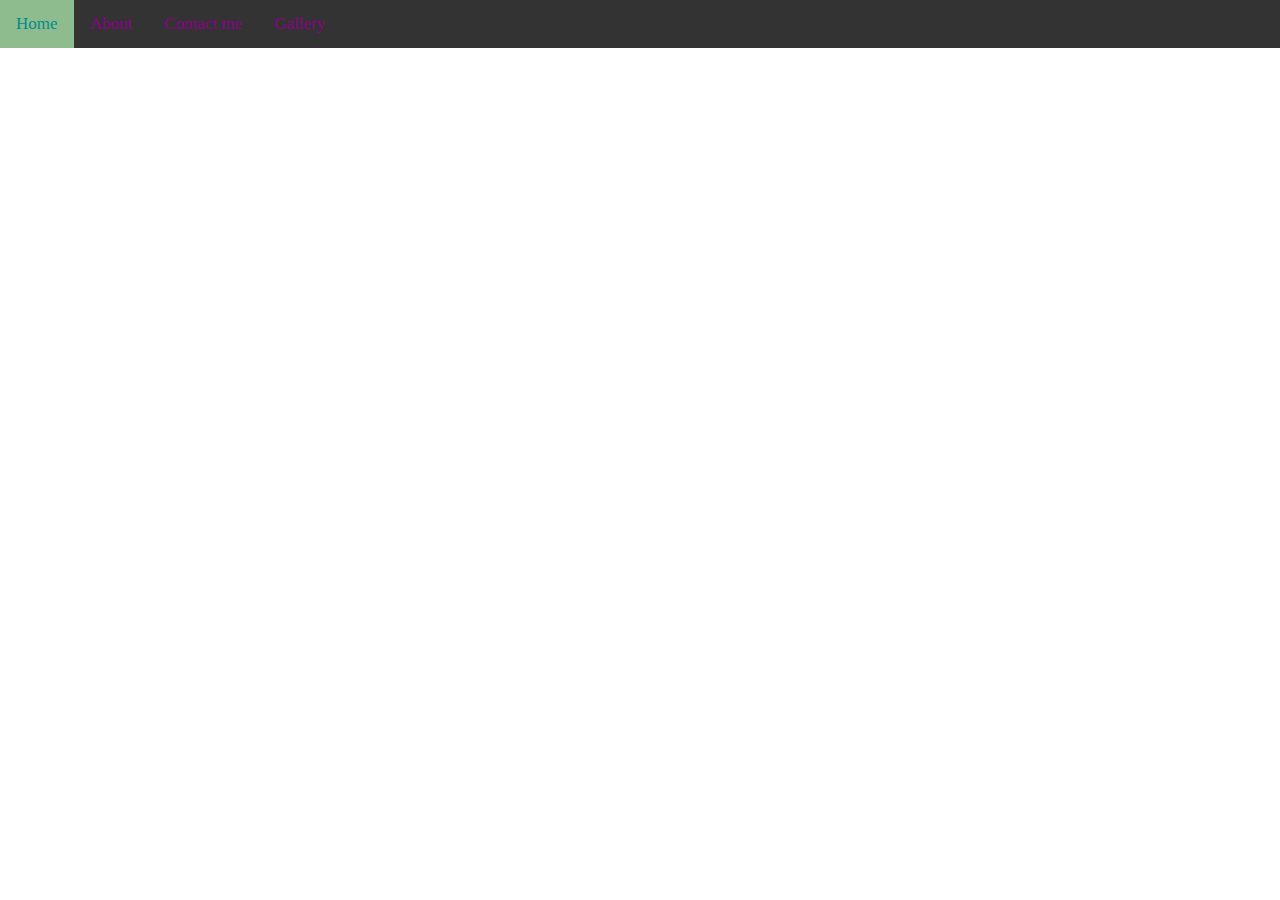
==== index.html @ 0b04ce09 "first commit" ====
<!DOCTYPE html>
<html lang="en">
  <head>
    <title>Document</title>
    <style>
      body {
        margin: 0;
        font-family: cursive;
      }
      .topnav {
        overflow: hidden;
        background-color: #333;
      }
      .topnav a {
        float: left;
        color: darkmagenta;
        text-align: center;
        padding: 14px 16px;
        text-decoration: none;
        font-size: 17px;
      }
      .topnav a:hover {
        background-color: lightcoral;
        color: darkred;
      }
      .topnav a.active {
        background-color: darkseagreen;
        color: darkcyan;
      }
    </style>
  </head>
  <body>
    <div class="topnav">
      <a class="active" href="index.html">Home</a>
      <a href="about.html">About</a>
      <a href="contactme.html">Contact me</a>
      <a href="gallery.html">Gallery</a>
    </div>
  </body>
</html>
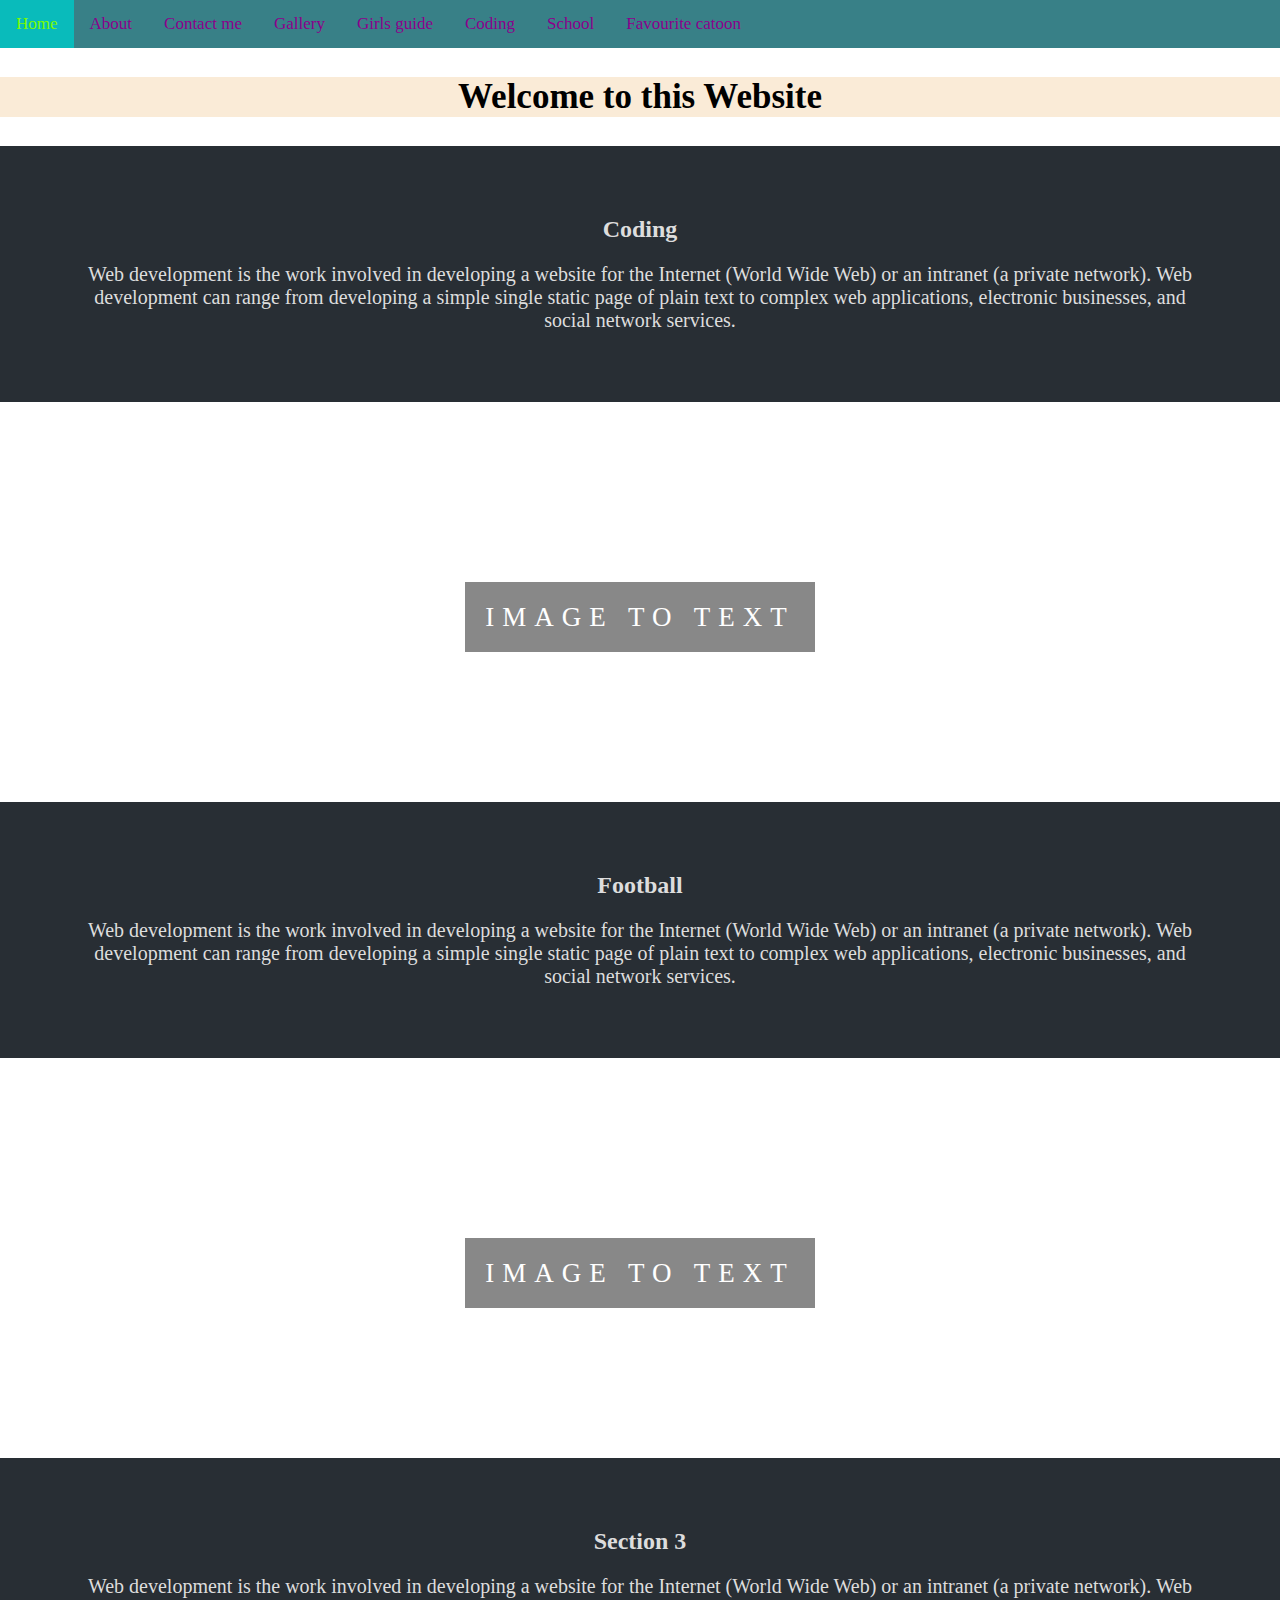
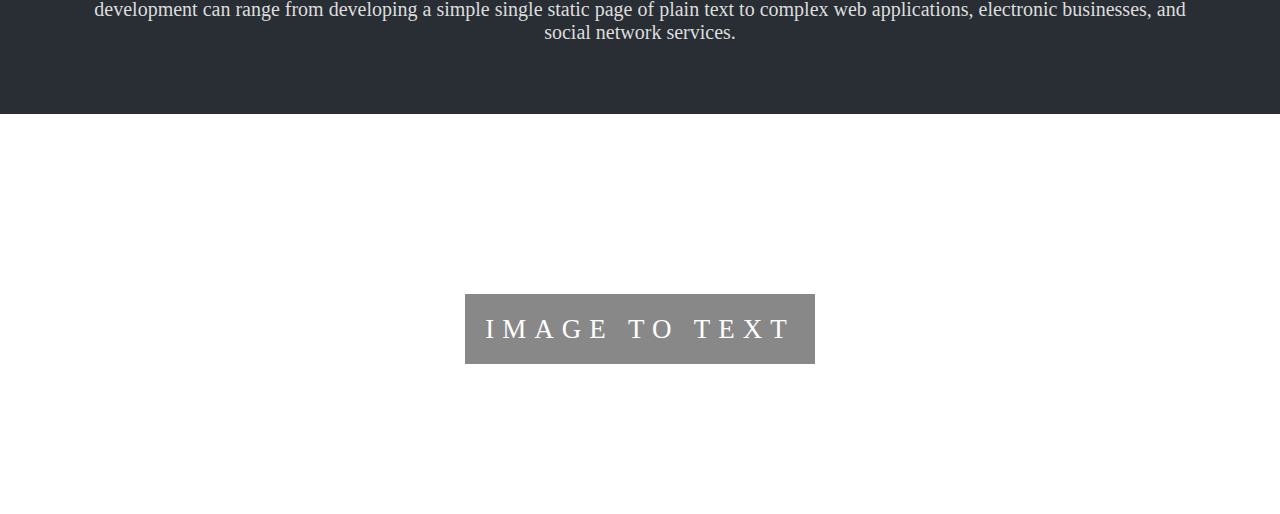
==== commit c0880610: "front" ====
--- a/index.html
+++ b/index.html
@@ -9,7 +9,7 @@
       }
       .topnav {
         overflow: hidden;
-        background-color: #333;
+        background-color: #388087;
       }
       .topnav a {
         float: left;
@@ -20,14 +20,15 @@
         font-size: 17px;
       }
       .topnav a:hover {
-        background-color: lightcoral;
-        color: darkred;
+        background-color: #6a89b7;
+        color: darkseagreen;
       }
       .topnav a.active {
-        background-color: darkseagreen;
-        color: darkcyan;
+        background-color: rgb(9, 187, 187);
+        color: lawngreen;
       }
     </style>
+    <link rel="stylesheet" href="style.css" />
   </head>
   <body>
     <div class="topnav">
@@ -35,6 +36,65 @@
       <a href="about.html">About</a>
       <a href="contactme.html">Contact me</a>
       <a href="gallery.html">Gallery</a>
+      <a href="girlguide.html">Girls guide</a>
+      <a href="codeing.html">Coding</a>
+      <a href="school.html">School</a>
+      <a href="fav.catoon.html">Favourite catoon</a>
+    </div>
+    <h2
+      style="
+        font-size: 35px;
+        background-color: antiquewhite;
+        text-align: center;
+      "
+    >
+      Welcome to this Website
+    </h2>
+
+    <section class="section section-dark">
+      <h2>Coding</h2>
+      <p>
+        Web development is the work involved in developing a website for the
+        Internet (World Wide Web) or an intranet (a private network). Web
+        development can range from developing a simple single static page of
+        plain text to complex web applications, electronic businesses, and
+        social network services.
+      </p>
+    </section>
+    <div class="pimg1">
+      <div class="ptext">
+        <span class="border trans"> Image to Text</span>
+      </div>
+    </div>
+    <section class="section section-dark">
+      <h2>Football</h2>
+      <p>
+        Web development is the work involved in developing a website for the
+        Internet (World Wide Web) or an intranet (a private network). Web
+        development can range from developing a simple single static page of
+        plain text to complex web applications, electronic businesses, and
+        social network services.
+      </p>
+    </section>
+    <div class="pimg2">
+      <div class="ptext">
+        <span class="border trans"> Image to Text</span>
+      </div>
+    </div>
+    <section class="section section-dark">
+      <h2>Section 3</h2>
+      <p>
+        Web development is the work involved in developing a website for the
+        Internet (World Wide Web) or an intranet (a private network). Web
+        development can range from developing a simple single static page of
+        plain text to complex web applications, electronic businesses, and
+        social network services.
+      </p>
+    </section>
+    <div class="pimg3">
+      <div class="ptext">
+        <span class="border trans"> Image to Text</span>
+      </div>
     </div>
   </body>
 </html>
--- a/style.css
+++ b/style.css
@@ -0,0 +1,55 @@
+p {
+  font-size: 20px;
+}
+
+.pimg1,
+.pimg2,
+.pimg3 {
+  position: relative;
+  opacity: 0.7;
+  background-position: center;
+  background-size: cover;
+  background-repeat: no-repeat;
+  background-attachment: fixed;
+}
+.pimg1 {
+  background-image: url("https://wallpapers.com/images/featured/flowers-nature-pictures-ygwro59z1sk51w2w.jpg");
+  min-height: 400px;
+}
+.pimg2 {
+  background-image: url("https://images.pexels.com/photos/206359/pexels-photo-206359.jpeg?cs=srgb&dl=pexels-pixabay-206359.jpg&fm=jpg");
+  min-height: 400px;
+}
+.pimg3 {
+  background-image: url("https://static.vecteezy.com/system/resources/thumbnails/039/210/128/small_2x/ai-generated-beautiful-nature-mountain-scenery-professionalgraphy-photo.jpg");
+  min-height: 400px;
+}
+.section {
+  text-align: center;
+  padding: 50px 80px;
+}
+.section-dark {
+  background-color: #282e34;
+  color: #ddd;
+}
+.ptext {
+  position: absolute;
+  top: 50%;
+  width: 100%;
+  text-align: center;
+  color: #000;
+  font-size: 27px;
+  letter-spacing: 8px;
+  text-transform: uppercase;
+}
+.ptext .border {
+  background-color: #111;
+  color: #fff;
+  padding: 20px;
+  opacity: 0.7;
+}
+@media (max-width: 568px) {
+  .pimg1 .pimg2 .pimg3 {
+    background-attachment: scroll;
+  }
+}
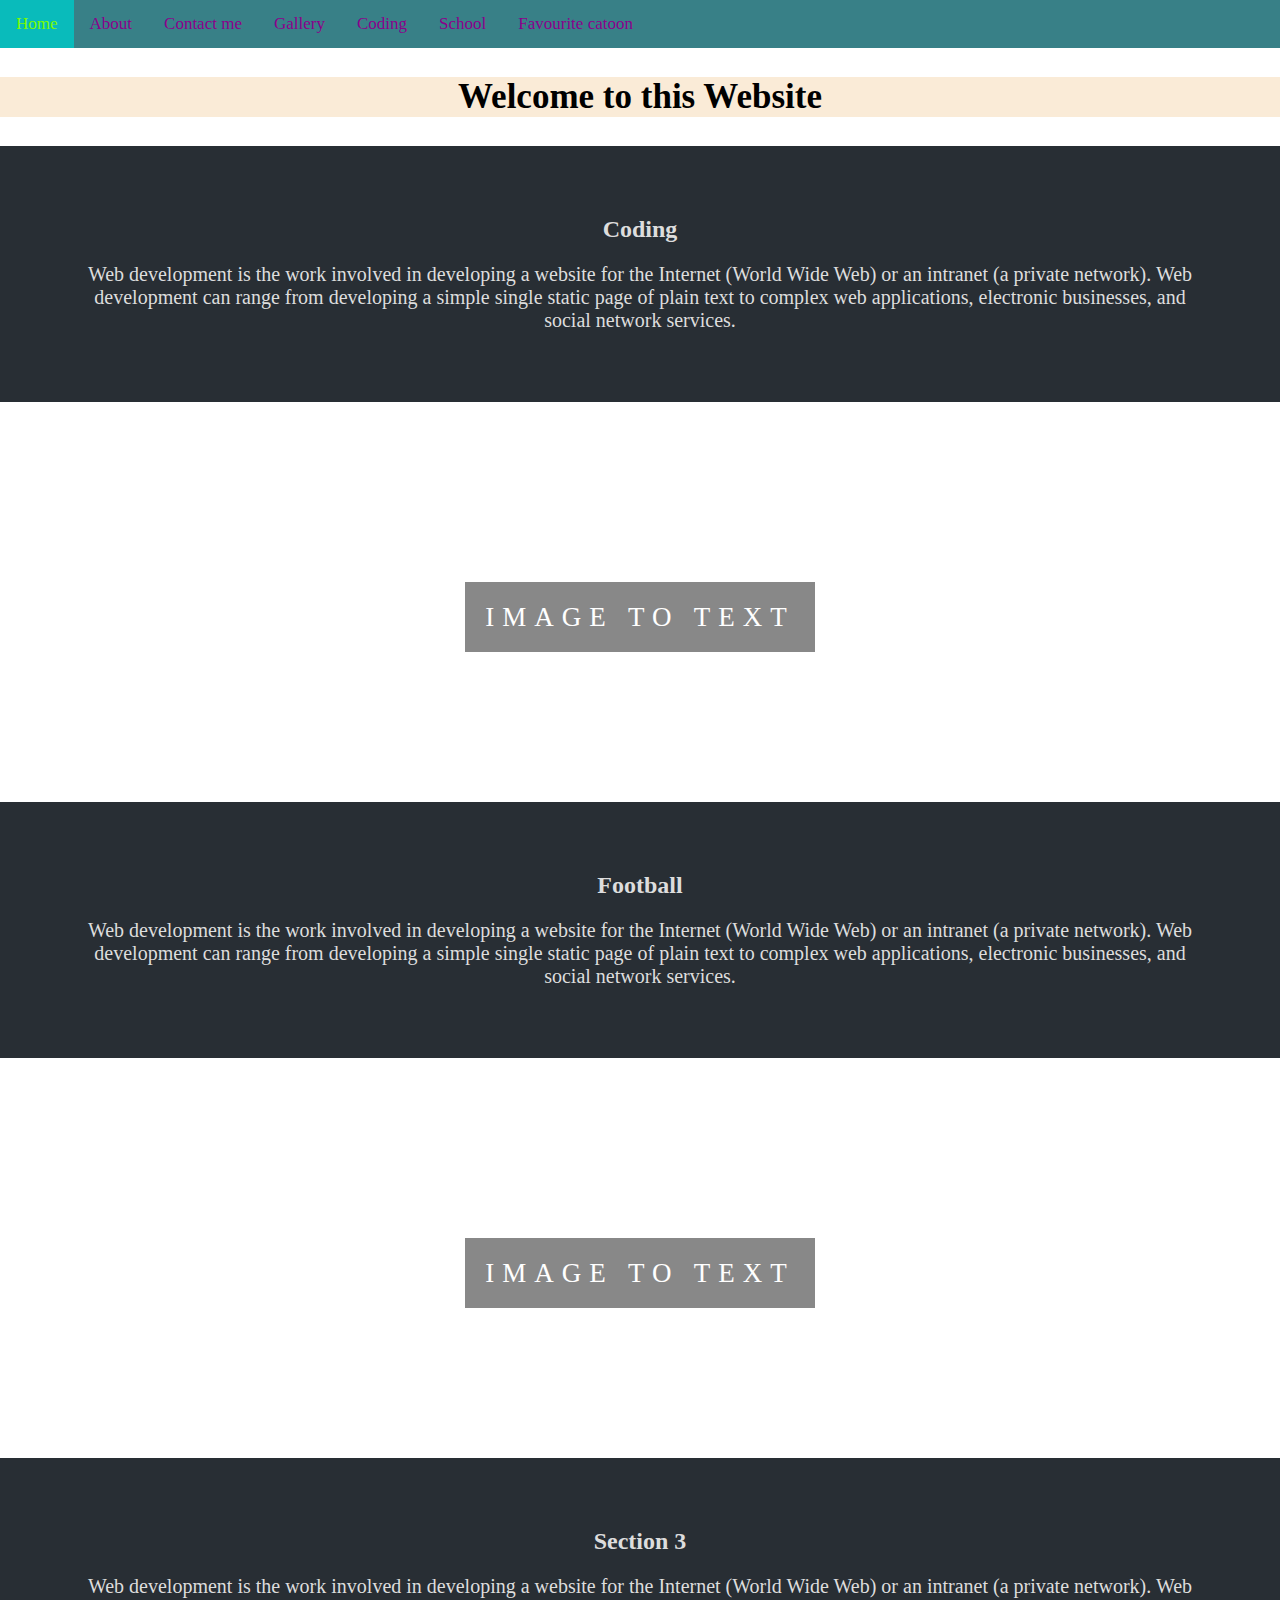
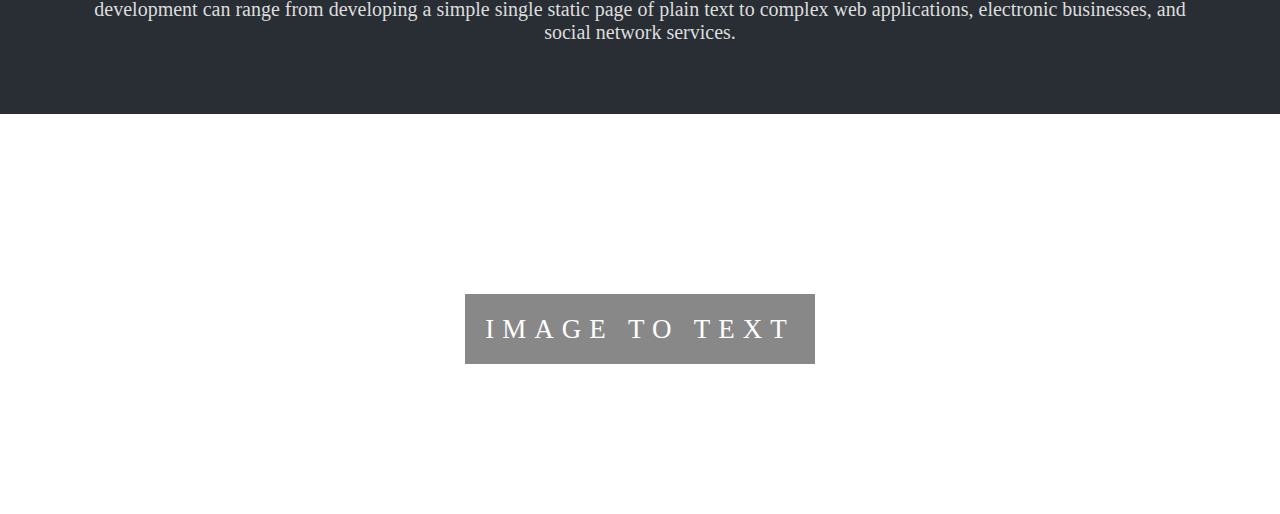
==== commit d11aecdf: "acp" ====
--- a/index.html
+++ b/index.html
@@ -36,7 +36,7 @@
       <a href="about.html">About</a>
       <a href="contactme.html">Contact me</a>
       <a href="gallery.html">Gallery</a>
-      <a href="girlguide.html">Girls guide</a>
+
       <a href="codeing.html">Coding</a>
       <a href="school.html">School</a>
       <a href="fav.catoon.html">Favourite catoon</a>
--- a/style.css
+++ b/style.css
@@ -24,6 +24,122 @@
   background-image: url("https://static.vecteezy.com/system/resources/thumbnails/039/210/128/small_2x/ai-generated-beautiful-nature-mountain-scenery-professionalgraphy-photo.jpg");
   min-height: 400px;
 }
+
+.pimg4,
+.pimg5,
+.pimg6 {
+  position: relative;
+  opacity: 0.7;
+  background-position: center;
+  background-size: cover;
+  background-repeat: no-repeat;
+  background-attachment: fixed;
+}
+.pimg4 {
+  background-image: url("https://wallpapers.com/images/featured/flowers-nature-pictures-ygwro59z1sk51w2w.jpg");
+  min-height: 400px;
+}
+.pimg5 {
+  background-image: url("https://images.pexels.com/photos/206359/pexels-photo-206359.jpeg?cs=srgb&dl=pexels-pixabay-206359.jpg&fm=jpg");
+  min-height: 400px;
+}
+.pimg6 {
+  background-image: url("https://static.vecteezy.com/system/resources/thumbnails/039/210/128/small_2x/ai-generated-beautiful-nature-mountain-scenery-professionalgraphy-photo.jpg");
+  min-height: 400px;
+}
+
+.pimg7,
+.pimg8,
+.pimg9 {
+  position: relative;
+  opacity: 0.7;
+  background-position: center;
+  background-size: cover;
+  background-repeat: no-repeat;
+  background-attachment: fixed;
+}
+.pimg7 {
+  background-image: url("https://wallpapers.com/images/featured/flowers-nature-pictures-ygwro59z1sk51w2w.jpg");
+  min-height: 400px;
+}
+.pimg8 {
+  background-image: url("https://images.pexels.com/photos/206359/pexels-photo-206359.jpeg?cs=srgb&dl=pexels-pixabay-206359.jpg&fm=jpg");
+  min-height: 400px;
+}
+.pimg9 {
+  background-image: url("https://static.vecteezy.com/system/resources/thumbnails/039/210/128/small_2x/ai-generated-beautiful-nature-mountain-scenery-professionalgraphy-photo.jpg");
+  min-height: 400px;
+}
+
+.pimg10,
+.pimg11,
+.pimg12 {
+  position: relative;
+  opacity: 0.7;
+  background-position: center;
+  background-size: cover;
+  background-repeat: no-repeat;
+  background-attachment: fixed;
+}
+.pimg10 {
+  background-image: url("https://wallpapers.com/images/featured/flowers-nature-pictures-ygwro59z1sk51w2w.jpg");
+  min-height: 400px;
+}
+.pimg11 {
+  background-image: url("https://images.pexels.com/photos/206359/pexels-photo-206359.jpeg?cs=srgb&dl=pexels-pixabay-206359.jpg&fm=jpg");
+  min-height: 400px;
+}
+.pimg12 {
+  background-image: url("https://static.vecteezy.com/system/resources/thumbnails/039/210/128/small_2x/ai-generated-beautiful-nature-mountain-scenery-professionalgraphy-photo.jpg");
+  min-height: 400px;
+}
+
+.pimg13,
+.pimg14,
+.pimg15 {
+  position: relative;
+  opacity: 0.7;
+  background-position: center;
+  background-size: cover;
+  background-repeat: no-repeat;
+  background-attachment: fixed;
+}
+.pimg13 {
+  background-image: url("https://wallpapers.com/images/featured/flowers-nature-pictures-ygwro59z1sk51w2w.jpg");
+  min-height: 400px;
+}
+.pimg14 {
+  background-image: url("https://images.pexels.com/photos/206359/pexels-photo-206359.jpeg?cs=srgb&dl=pexels-pixabay-206359.jpg&fm=jpg");
+  min-height: 400px;
+}
+.pimg15 {
+  background-image: url("https://static.vecteezy.com/system/resources/thumbnails/039/210/128/small_2x/ai-generated-beautiful-nature-mountain-scenery-professionalgraphy-photo.jpg");
+  min-height: 400px;
+}
+
+.pimg16,
+.pimg17,
+.pimg18 {
+  position: relative;
+  opacity: 0.7;
+  background-position: center;
+  background-size: cover;
+  background-repeat: no-repeat;
+  background-attachment: fixed;
+}
+.pimg16 {
+  background-image: url("https://wallpapers.com/images/featured/flowers-nature-pictures-ygwro59z1sk51w2w.jpg");
+  min-height: 400px;
+}
+.pimg17 {
+  background-image: url("https://images.pexels.com/photos/206359/pexels-photo-206359.jpeg?cs=srgb&dl=pexels-pixabay-206359.jpg&fm=jpg");
+  min-height: 400px;
+}
+.pimg16 {
+  background-image: url("https://static.vecteezy.com/system/resources/thumbnails/039/210/128/small_2x/ai-generated-beautiful-nature-mountain-scenery-professionalgraphy-photo.jpg");
+  min-height: 400px;
+}
+
 .section {
   text-align: center;
   padding: 50px 80px;
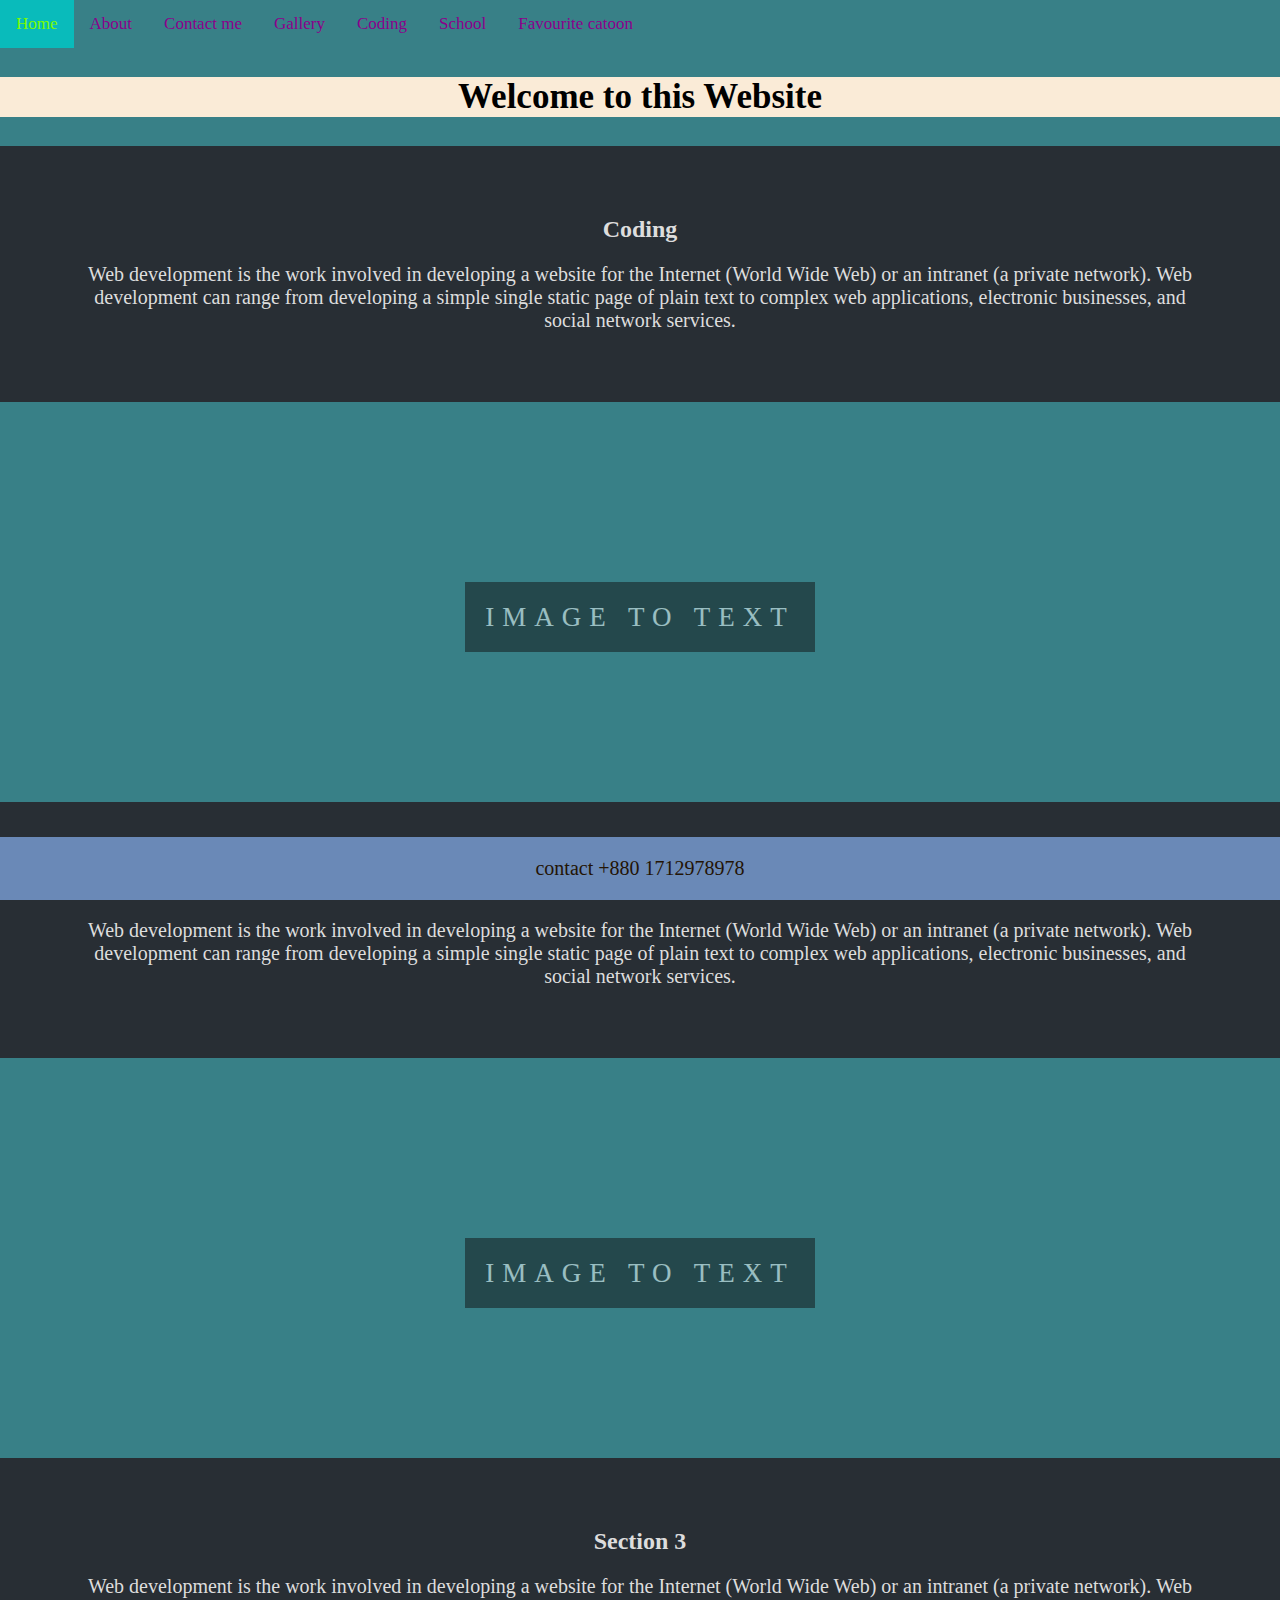
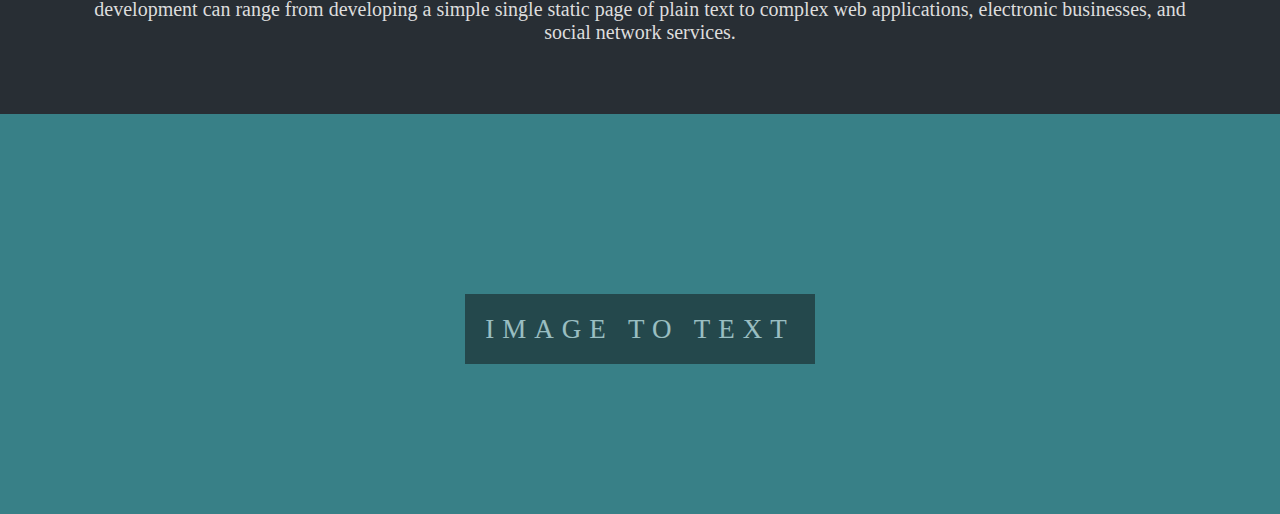
==== commit 11a357d1: "footer" ====
--- a/index.html
+++ b/index.html
@@ -27,10 +27,19 @@
         background-color: rgb(9, 187, 187);
         color: lawngreen;
       }
+      .footer {
+        position: fixed;
+        bottom: 0px;
+        right: 0px;
+        width: 100%;
+        background-color: #6a89b7;
+        color: #231405;
+        text-align: center;
+      }
     </style>
     <link rel="stylesheet" href="style.css" />
   </head>
-  <body>
+  <body style="background-color: #388087">
     <div class="topnav">
       <a class="active" href="index.html">Home</a>
       <a href="about.html">About</a>
@@ -96,5 +105,8 @@
         <span class="border trans"> Image to Text</span>
       </div>
     </div>
+    <div class="footer">
+      <p>contact +880 1712978978</p>
+    </div>
   </body>
 </html>
--- a/style.css
+++ b/style.css
@@ -105,7 +105,7 @@
   background-attachment: fixed;
 }
 .pimg13 {
-  background-image: url("https://wallpapers.com/images/featured/flowers-nature-pictures-ygwro59z1sk51w2w.jpg");
+  background-image: url("");
   min-height: 400px;
 }
 .pimg14 {
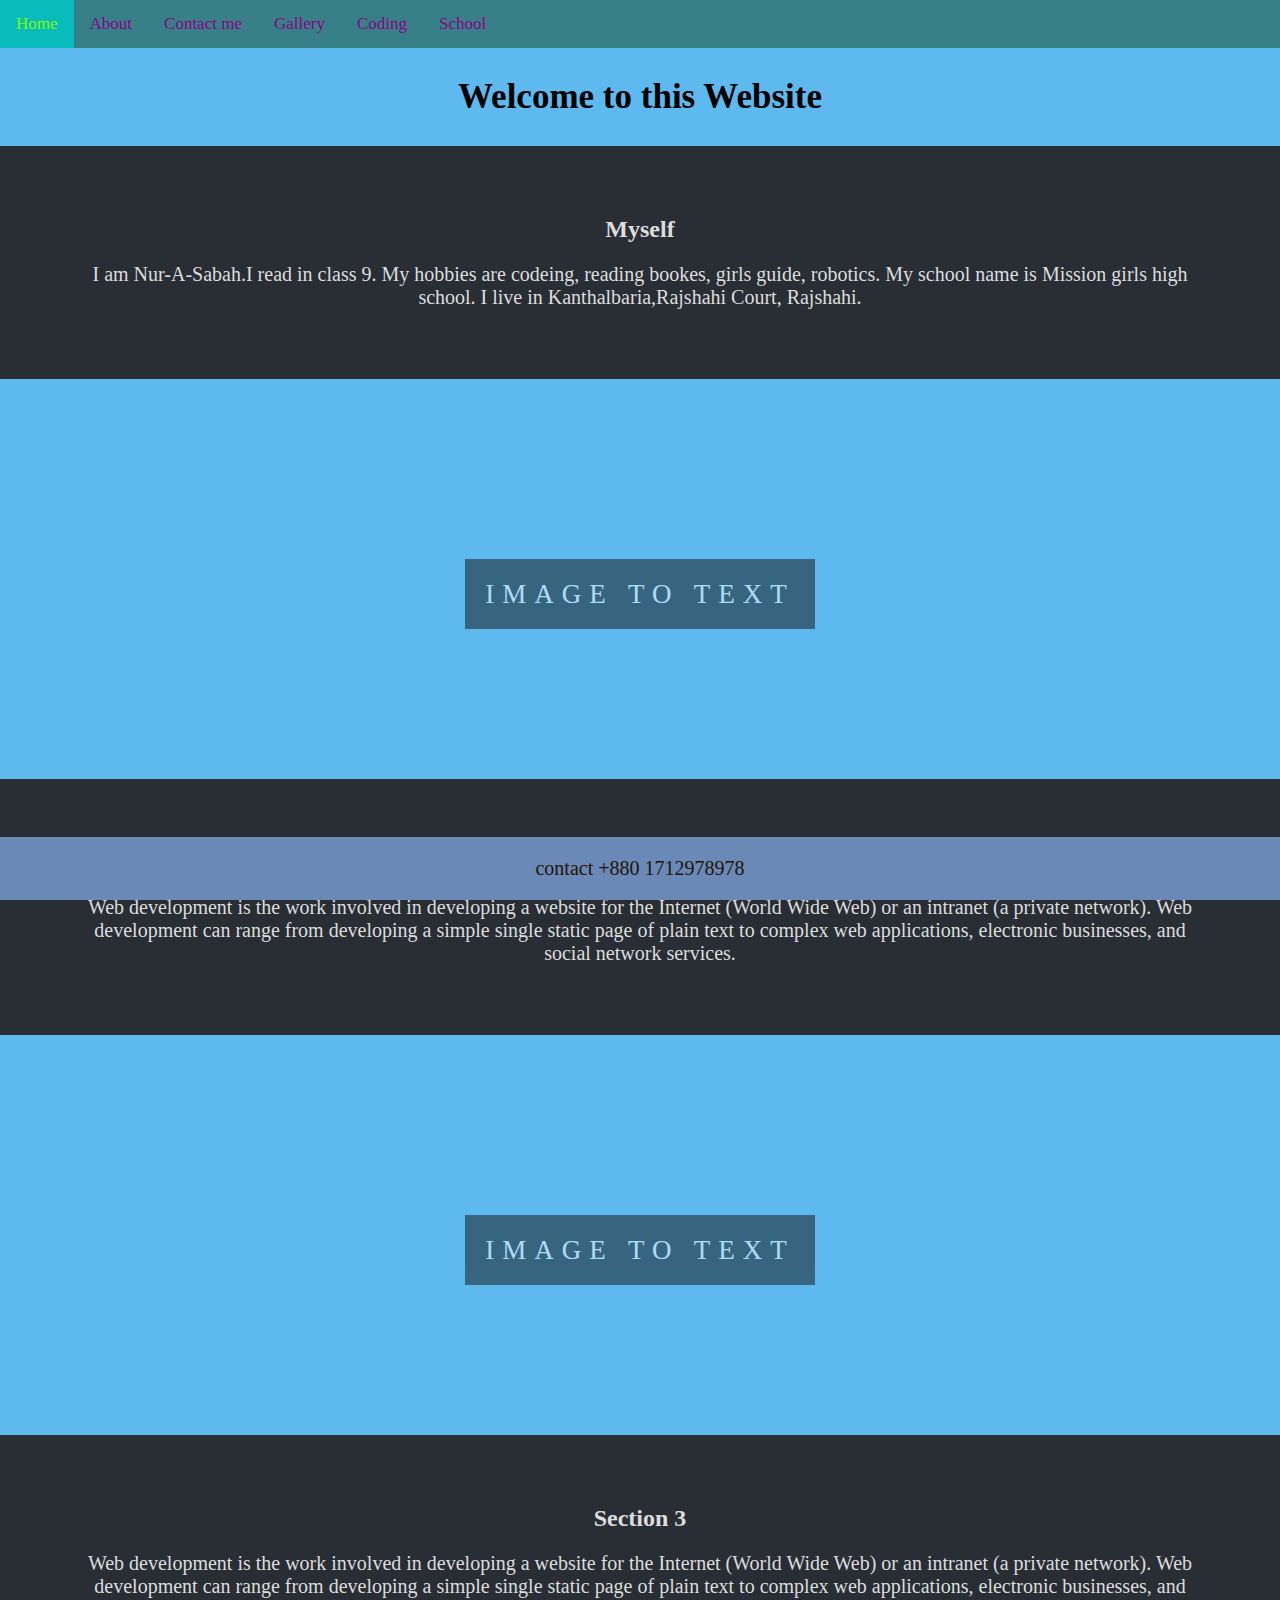
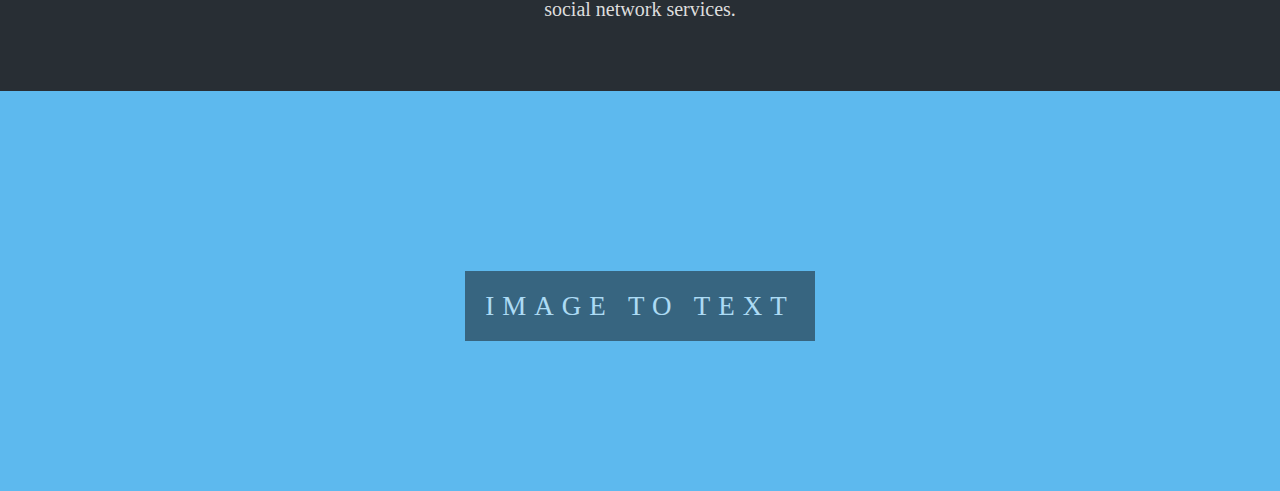
==== commit 4e02727c: "acp" ====
--- a/index.html
+++ b/index.html
@@ -39,7 +39,7 @@
     </style>
     <link rel="stylesheet" href="style.css" />
   </head>
-  <body style="background-color: #388087">
+  <body style="background-color: #5db9ee">
     <div class="topnav">
       <a class="active" href="index.html">Home</a>
       <a href="about.html">About</a>
@@ -48,12 +48,11 @@
 
       <a href="codeing.html">Coding</a>
       <a href="school.html">School</a>
-      <a href="fav.catoon.html">Favourite catoon</a>
     </div>
     <h2
       style="
         font-size: 35px;
-        background-color: antiquewhite;
+
         text-align: center;
       "
     >
@@ -61,13 +60,11 @@
     </h2>
 
     <section class="section section-dark">
-      <h2>Coding</h2>
+      <h2>Myself</h2>
       <p>
-        Web development is the work involved in developing a website for the
-        Internet (World Wide Web) or an intranet (a private network). Web
-        development can range from developing a simple single static page of
-        plain text to complex web applications, electronic businesses, and
-        social network services.
+        I am Nur-A-Sabah.I read in class 9. My hobbies are codeing, reading
+        bookes, girls guide, robotics. My school name is Mission girls high
+        school. I live in Kanthalbaria,Rajshahi Court, Rajshahi.
       </p>
     </section>
     <div class="pimg1">
--- a/style.css
+++ b/style.css
@@ -13,7 +13,7 @@
   background-attachment: fixed;
 }
 .pimg1 {
-  background-image: url("https://wallpapers.com/images/featured/flowers-nature-pictures-ygwro59z1sk51w2w.jpg");
+  background-image: url("");
   min-height: 400px;
 }
 .pimg2 {
@@ -24,8 +24,6 @@
   background-image: url("https://static.vecteezy.com/system/resources/thumbnails/039/210/128/small_2x/ai-generated-beautiful-nature-mountain-scenery-professionalgraphy-photo.jpg");
   min-height: 400px;
 }
-
-.pimg4,
 .pimg5,
 .pimg6 {
   position: relative;
@@ -35,111 +33,14 @@
   background-repeat: no-repeat;
   background-attachment: fixed;
 }
-.pimg4 {
-  background-image: url("https://wallpapers.com/images/featured/flowers-nature-pictures-ygwro59z1sk51w2w.jpg");
-  min-height: 400px;
-}
 .pimg5 {
-  background-image: url("https://images.pexels.com/photos/206359/pexels-photo-206359.jpeg?cs=srgb&dl=pexels-pixabay-206359.jpg&fm=jpg");
+  background-image: url("https://c0.wallpaperflare.com/preview/88/683/790/editor-code-headphones-programming.jpg");
   min-height: 400px;
 }
 .pimg6 {
-  background-image: url("https://static.vecteezy.com/system/resources/thumbnails/039/210/128/small_2x/ai-generated-beautiful-nature-mountain-scenery-professionalgraphy-photo.jpg");
+  background-image: url("https://encrypted-tbn0.gstatic.com/images?q=tbn:ANd9GcSVcZ4pP_fMZ9ji8LrccMxDekGqzu6E6e1Jow&s");
   min-height: 400px;
 }
-
-.pimg7,
-.pimg8,
-.pimg9 {
-  position: relative;
-  opacity: 0.7;
-  background-position: center;
-  background-size: cover;
-  background-repeat: no-repeat;
-  background-attachment: fixed;
-}
-.pimg7 {
-  background-image: url("https://wallpapers.com/images/featured/flowers-nature-pictures-ygwro59z1sk51w2w.jpg");
-  min-height: 400px;
-}
-.pimg8 {
-  background-image: url("https://images.pexels.com/photos/206359/pexels-photo-206359.jpeg?cs=srgb&dl=pexels-pixabay-206359.jpg&fm=jpg");
-  min-height: 400px;
-}
-.pimg9 {
-  background-image: url("https://static.vecteezy.com/system/resources/thumbnails/039/210/128/small_2x/ai-generated-beautiful-nature-mountain-scenery-professionalgraphy-photo.jpg");
-  min-height: 400px;
-}
-
-.pimg10,
-.pimg11,
-.pimg12 {
-  position: relative;
-  opacity: 0.7;
-  background-position: center;
-  background-size: cover;
-  background-repeat: no-repeat;
-  background-attachment: fixed;
-}
-.pimg10 {
-  background-image: url("https://wallpapers.com/images/featured/flowers-nature-pictures-ygwro59z1sk51w2w.jpg");
-  min-height: 400px;
-}
-.pimg11 {
-  background-image: url("https://images.pexels.com/photos/206359/pexels-photo-206359.jpeg?cs=srgb&dl=pexels-pixabay-206359.jpg&fm=jpg");
-  min-height: 400px;
-}
-.pimg12 {
-  background-image: url("https://static.vecteezy.com/system/resources/thumbnails/039/210/128/small_2x/ai-generated-beautiful-nature-mountain-scenery-professionalgraphy-photo.jpg");
-  min-height: 400px;
-}
-
-.pimg13,
-.pimg14,
-.pimg15 {
-  position: relative;
-  opacity: 0.7;
-  background-position: center;
-  background-size: cover;
-  background-repeat: no-repeat;
-  background-attachment: fixed;
-}
-.pimg13 {
-  background-image: url("");
-  min-height: 400px;
-}
-.pimg14 {
-  background-image: url("https://images.pexels.com/photos/206359/pexels-photo-206359.jpeg?cs=srgb&dl=pexels-pixabay-206359.jpg&fm=jpg");
-  min-height: 400px;
-}
-.pimg15 {
-  background-image: url("https://static.vecteezy.com/system/resources/thumbnails/039/210/128/small_2x/ai-generated-beautiful-nature-mountain-scenery-professionalgraphy-photo.jpg");
-  min-height: 400px;
-}
-
-.pimg16,
-.pimg17,
-.pimg18 {
-  position: relative;
-  opacity: 0.7;
-  background-position: center;
-  background-size: cover;
-  background-repeat: no-repeat;
-  background-attachment: fixed;
-}
-.pimg16 {
-  background-image: url("https://wallpapers.com/images/featured/flowers-nature-pictures-ygwro59z1sk51w2w.jpg");
-  min-height: 400px;
-}
-.pimg17 {
-  background-image: url("https://images.pexels.com/photos/206359/pexels-photo-206359.jpeg?cs=srgb&dl=pexels-pixabay-206359.jpg&fm=jpg");
-  min-height: 400px;
-}
-.pimg16 {
-  background-image: url("https://static.vecteezy.com/system/resources/thumbnails/039/210/128/small_2x/ai-generated-beautiful-nature-mountain-scenery-professionalgraphy-photo.jpg");
-  min-height: 400px;
-}
-
 .section {
   text-align: center;
   padding: 50px 80px;
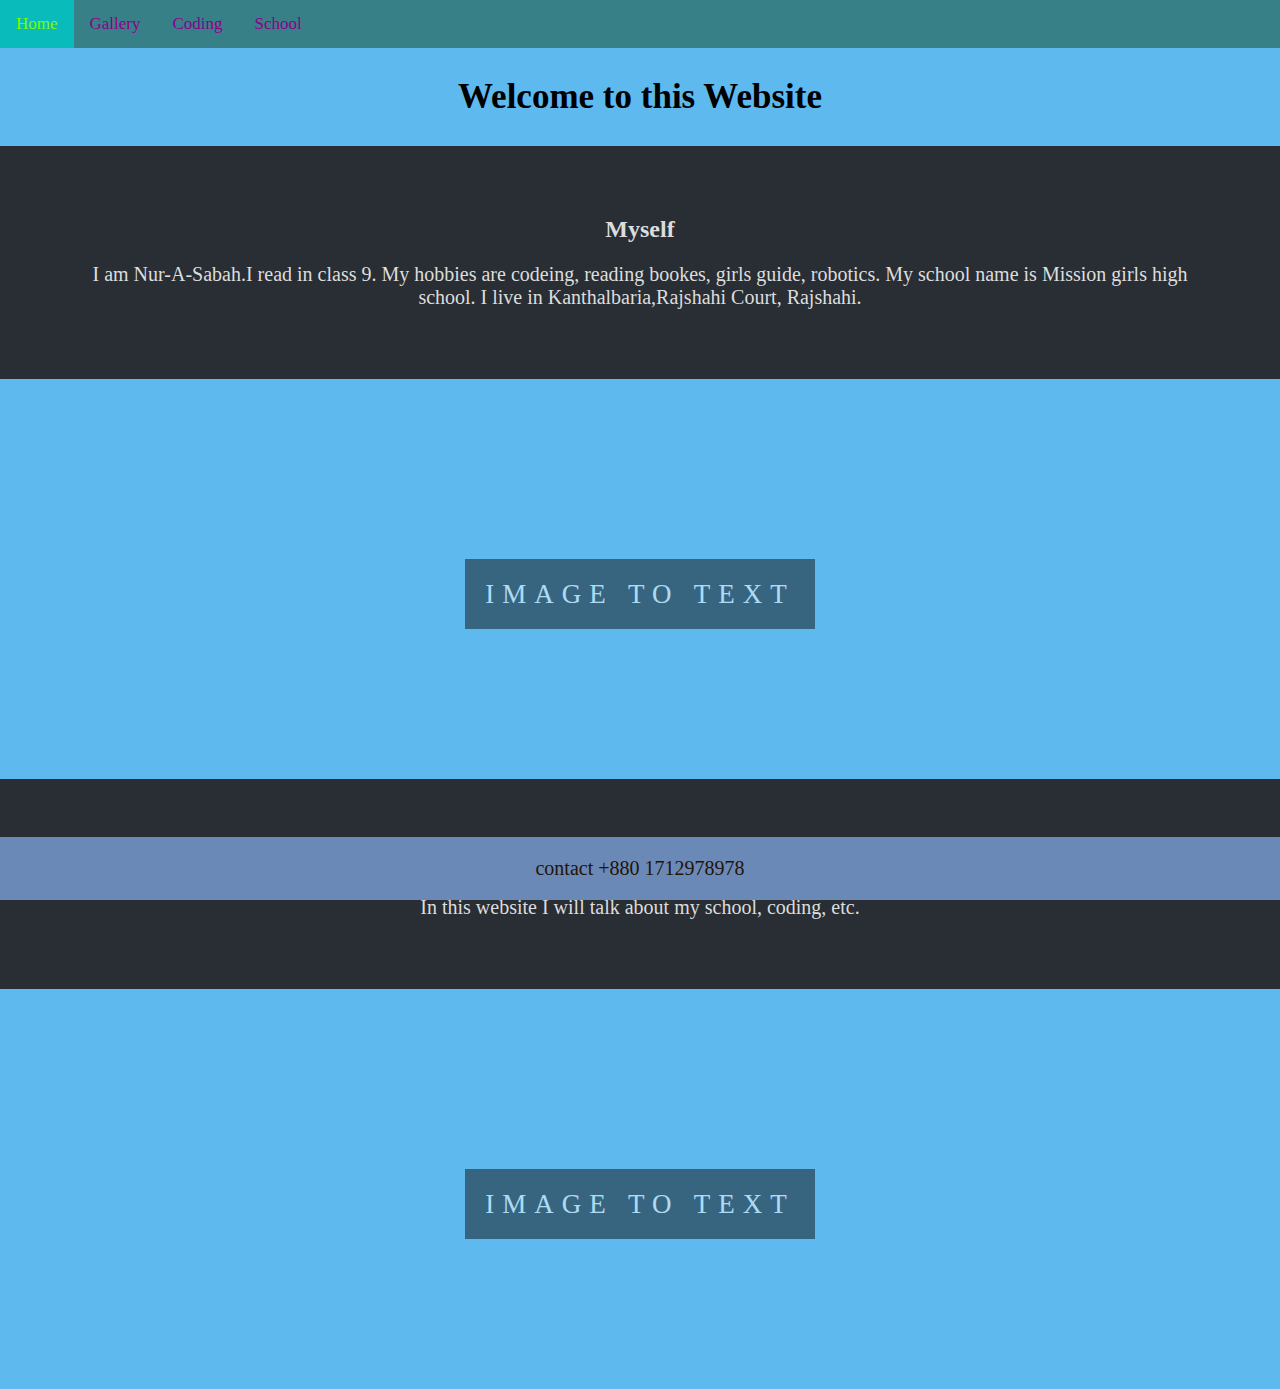
==== commit 1169c314: "acp" ====
--- a/index.html
+++ b/index.html
@@ -42,8 +42,7 @@
   <body style="background-color: #5db9ee">
     <div class="topnav">
       <a class="active" href="index.html">Home</a>
-      <a href="about.html">About</a>
-      <a href="contactme.html">Contact me</a>
+
       <a href="gallery.html">Gallery</a>
 
       <a href="codeing.html">Coding</a>
@@ -73,31 +72,10 @@
       </div>
     </div>
     <section class="section section-dark">
-      <h2>Football</h2>
-      <p>
-        Web development is the work involved in developing a website for the
-        Internet (World Wide Web) or an intranet (a private network). Web
-        development can range from developing a simple single static page of
-        plain text to complex web applications, electronic businesses, and
-        social network services.
-      </p>
+      <h2>About this Website</h2>
+      <p>In this website I will talk about my school, coding, etc.</p>
     </section>
     <div class="pimg2">
-      <div class="ptext">
-        <span class="border trans"> Image to Text</span>
-      </div>
-    </div>
-    <section class="section section-dark">
-      <h2>Section 3</h2>
-      <p>
-        Web development is the work involved in developing a website for the
-        Internet (World Wide Web) or an intranet (a private network). Web
-        development can range from developing a simple single static page of
-        plain text to complex web applications, electronic businesses, and
-        social network services.
-      </p>
-    </section>
-    <div class="pimg3">
       <div class="ptext">
         <span class="border trans"> Image to Text</span>
       </div>
--- a/style.css
+++ b/style.css
@@ -3,8 +3,7 @@
 }
 
 .pimg1,
-.pimg2,
-.pimg3 {
+.pimg2 {
   position: relative;
   opacity: 0.7;
   background-position: center;
@@ -18,10 +17,6 @@
 }
 .pimg2 {
   background-image: url("https://images.pexels.com/photos/206359/pexels-photo-206359.jpeg?cs=srgb&dl=pexels-pixabay-206359.jpg&fm=jpg");
-  min-height: 400px;
-}
-.pimg3 {
-  background-image: url("https://static.vecteezy.com/system/resources/thumbnails/039/210/128/small_2x/ai-generated-beautiful-nature-mountain-scenery-professionalgraphy-photo.jpg");
   min-height: 400px;
 }
 .pimg5,
